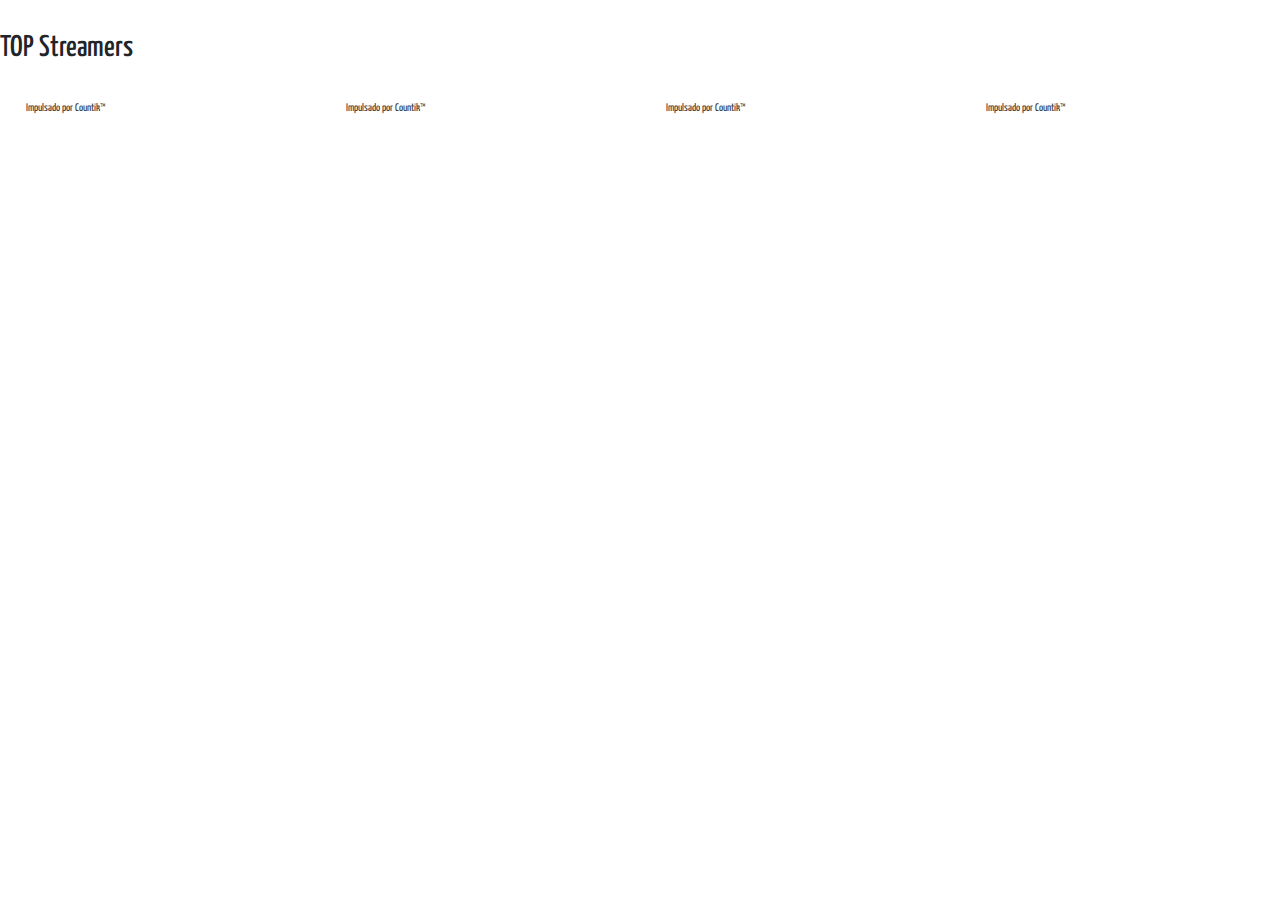
==== index.html @ 947b88f6 "fix: delete file not used and add new streamer" ====
<!DOCTYPE html>
<html lang="en">

<head>
    <meta charset="UTF-8">
    <meta http-equiv="X-UA-Compatible" content="IE=edge">
    <meta name="viewport" content="width=device-width, initial-scale=1.0">
    <title>Followers</title>
    <link rel="stylesheet" href="./css/reset.css">
    <link rel="stylesheet" href="./css/index.css">
    <link rel="stylesheet" href="./css/bootstrap.min.css" crossorigin="anonymous">
    <link rel="preconnect" href="https://fonts.googleapis.com">
    <link rel="preconnect" href="https://fonts.gstatic.com" crossorigin>
    <link href="https://fonts.googleapis.com/css2?family=Yanone+Kaffeesatz:wght@700&display=swap" rel="stylesheet">
</head>

<body class="bodyIndex">

    <h1 class="h1Titulo">TOP Streamers</h1>

    <!-- <div class="iframeFollowers">
        <table class="table-bordered border-primary text-light">

            <tbody>


                <tr>

                    <td>La Mejor Clase</td>
                    <td><iframe height="80px" width="300px" frameborder="0"
                            src=https://livecounts.io/embed/tiktok-live-follower-counter/lamejorclaseyt
                            style="border: 0; width:300px; height:80px;"></iframe></td>
                </tr>
                <tr>
                    <td>Knekro</td>
                    <td>TikTok</td>
                </tr>
                <tr>

                    <td>Susyrox</td>
                    <td>TikTok</td>
                </tr>


            </tbody>
        </table>
    </div> -->

    <div class="iframeFollowers">
        <div class="boxStreamer">
            <div id="countik-widgetjmgranabuab"></div>
            <script>
                (function () {
                    var countikWidget = document.createElement('script');
                    countikWidget.src = 'https://countik.com/widget.js';
                    countikWidget.async = true;
                    countikWidget.onload = function () {
                        if (typeof window.initializeCountikWidget === 'function') {
                            window.initializeCountikWidget({
                                container: '#countik-widgetjmgranabuab',
                                themeColor: '#444444',
                                uniqueId: 'jmgranabuab',
                                language: 'es'
                            });
                        }
                    };
                    var firstScript = document.getElementsByTagName('script')[0];
                    firstScript.parentNode.insertBefore(countikWidget, firstScript);
                })();
            </script>
            <a href="https://countik.com/es/user/jmgranabuab" target="_blank" class="pow-countik"
                style="font-size:11px;color:#333;display:block;padding:4px 3px;text-decoration:none;">Impulsado por
                Countik™</a>
        </div>

        <div class="boxStreamer">
            <div id="countik-widgetibaillanos"></div>
            <script>
                (function () {
                    var countikWidget = document.createElement('script');
                    countikWidget.src = 'https://countik.com/widget.js';
                    countikWidget.async = true;
                    countikWidget.onload = function () {
                        if (typeof window.initializeCountikWidget === 'function') {
                            window.initializeCountikWidget({
                                container: '#countik-widgetibaillanos',
                                themeColor: '#444444',
                                uniqueId: 'ibaillanos',
                                language: 'es'
                            });
                        }
                    };
                    var firstScript = document.getElementsByTagName('script')[0];
                    firstScript.parentNode.insertBefore(countikWidget, firstScript);
                })();
            </script>
            <a href="https://countik.com/es/user/ibaillanos" target="_blank" class="pow-countik"
                style="font-size:11px;color:#333;display:block;padding:4px 3px;text-decoration:none;">Impulsado por
                Countik™</a>
        </div>
        <div class="boxStreamer">
            <div id="countik-widgetauronplay"></div>
            <script>
                (function () {
                    var countikWidget = document.createElement('script');
                    countikWidget.src = 'https://countik.com/widget.js';
                    countikWidget.async = true;
                    countikWidget.onload = function () {
                        if (typeof window.initializeCountikWidget === 'function') {
                            window.initializeCountikWidget({
                                container: '#countik-widgetauronplay',
                                themeColor: '#444444',
                                uniqueId: 'auronplay',
                                language: 'es'
                            });
                        }
                    };
                    var firstScript = document.getElementsByTagName('script')[0];
                    firstScript.parentNode.insertBefore(countikWidget, firstScript);
                })();
            </script>
            <a href="https://countik.com/es/user/auronplay" target="_blank" class="pow-countik"
                style="font-size:11px;color:#333;display:block;padding:4px 3px;text-decoration:none;">Impulsado por
                Countik™</a>

        </div>

        <div class="boxStreamer">
            <div id="countik-widgetzyrpesland"></div>
            <script>
                (function () {
                    var countikWidget = document.createElement('script');
                    countikWidget.src = 'https://countik.com/widget.js';
                    countikWidget.async = true;
                    countikWidget.onload = function () {
                        if (typeof window.initializeCountikWidget === 'function') {
                            window.initializeCountikWidget({
                                container: '#countik-widgetzyrpesland',
                                themeColor: '#444444',
                                uniqueId: 'zyrpesland',
                                language: 'es'
                            });
                        }
                    };
                    var firstScript = document.getElementsByTagName('script')[0];
                    firstScript.parentNode.insertBefore(countikWidget, firstScript);
                })();
            </script>
            <a href="https://countik.com/es/user/zyrpesland" target="_blank" class="pow-countik"
                style="font-size:11px;color:#333;display:block;padding:4px 3px;text-decoration:none;">Impulsado por
                Countik™</a>

        </div>
    </div>

</body>

</html>
---- css/index.css ----
.bodyIndex {
    /* display:flex; */
    justify-content: center;
    flex-direction: column;
    align-items: center;
    align-content: flex-start;
    
    
    font-family: 'Yanone Kaffeesatz', sans-serif;
    
    
    
}

/* .sectionSend {
    margin-top: 20px;
    margin-bottom: 20px;
    display:flex;
    
    flex-direction: row;
    align-items: center; 
    justify-content: space-between;
    font-size: 30px;
    font-weight: bolder;
    
} */

/* .resultados{
    font-size: 30px;
    font-weight: bolder;
} */

.h1Titulo{
    margin-top: 30px;
    margin-bottom: 30px;
    font-size: 30px;
}

/* .h2{
    font-size: 150px;
} */

.iframeFollowers{
display:flex;
justify-content: space-around;
flex-direction: row;
flex-wrap: wrap;


/* align-items: center; */
/* align-content: flex-start; */
}

/* .socialNetwork{
    display:flex;
    flex-direction: row;
    align-items: center; 
    justify-content: space-between;
} */

/* .table{
    color: aliceblue;
} */

.boxStreamer{
    width: 275px;
}
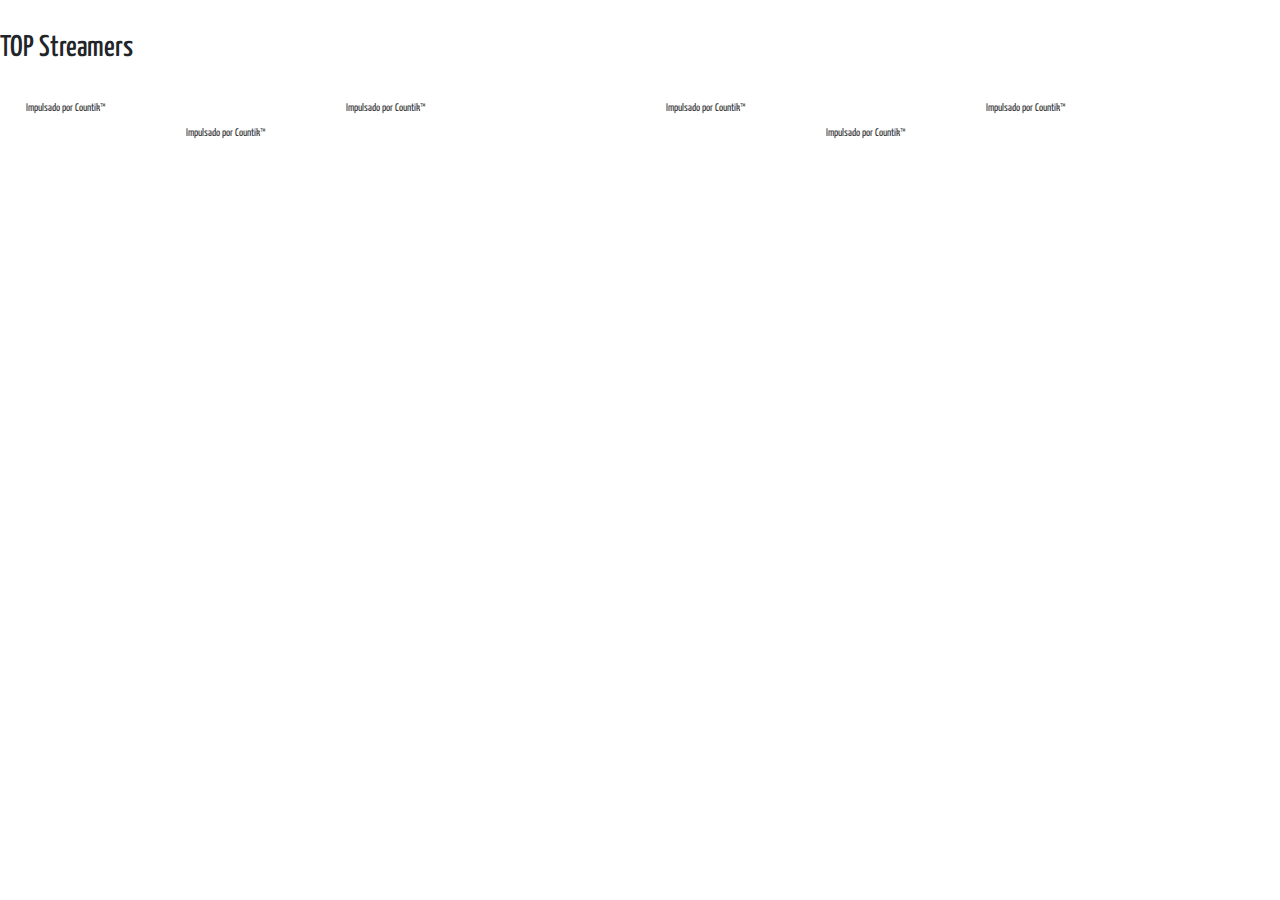
==== commit e8685766: "fix: add streamer new" ====
--- a/index.html
+++ b/index.html
@@ -47,6 +47,138 @@
     </div> -->
 
     <div class="iframeFollowers">
+
+        <div class="boxStreamer">
+            <div id="countik-widgetibaillanos"></div>
+            <script>
+                (function () {
+                    var countikWidget = document.createElement('script');
+                    countikWidget.src = 'https://countik.com/widget.js';
+                    countikWidget.async = true;
+                    countikWidget.onload = function () {
+                        if (typeof window.initializeCountikWidget === 'function') {
+                            window.initializeCountikWidget({
+                                container: '#countik-widgetibaillanos',
+                                themeColor: '#444444',
+                                uniqueId: 'ibaillanos',
+                                language: 'es'
+                            });
+                        }
+                    };
+                    var firstScript = document.getElementsByTagName('script')[0];
+                    firstScript.parentNode.insertBefore(countikWidget, firstScript);
+                })();
+            </script>
+            <a href="https://countik.com/es/user/ibaillanos" target="_blank" class="pow-countik"
+                style="font-size:11px;color:#333;display:block;padding:4px 3px;text-decoration:none;">Impulsado por
+                Countik™</a>
+        </div>
+        <div class="boxStreamer">
+            <div id="countik-widgetauronplay"></div>
+            <script>
+                (function () {
+                    var countikWidget = document.createElement('script');
+                    countikWidget.src = 'https://countik.com/widget.js';
+                    countikWidget.async = true;
+                    countikWidget.onload = function () {
+                        if (typeof window.initializeCountikWidget === 'function') {
+                            window.initializeCountikWidget({
+                                container: '#countik-widgetauronplay',
+                                themeColor: '#444444',
+                                uniqueId: 'auronplay',
+                                language: 'es'
+                            });
+                        }
+                    };
+                    var firstScript = document.getElementsByTagName('script')[0];
+                    firstScript.parentNode.insertBefore(countikWidget, firstScript);
+                })();
+            </script>
+            <a href="https://countik.com/es/user/auronplay" target="_blank" class="pow-countik"
+                style="font-size:11px;color:#333;display:block;padding:4px 3px;text-decoration:none;">Impulsado por
+                Countik™</a>
+
+        </div>
+
+        <div class="boxStreamer">
+            <div id="countik-widgetzyrpesland"></div>
+            <script>
+                (function () {
+                    var countikWidget = document.createElement('script');
+                    countikWidget.src = 'https://countik.com/widget.js';
+                    countikWidget.async = true;
+                    countikWidget.onload = function () {
+                        if (typeof window.initializeCountikWidget === 'function') {
+                            window.initializeCountikWidget({
+                                container: '#countik-widgetzyrpesland',
+                                themeColor: '#444444',
+                                uniqueId: 'zyrpesland',
+                                language: 'es'
+                            });
+                        }
+                    };
+                    var firstScript = document.getElementsByTagName('script')[0];
+                    firstScript.parentNode.insertBefore(countikWidget, firstScript);
+                })();
+            </script>
+            <a href="https://countik.com/es/user/zyrpesland" target="_blank" class="pow-countik"
+                style="font-size:11px;color:#333;display:block;padding:4px 3px;text-decoration:none;">Impulsado por
+                Countik™</a>
+
+        </div>
+
+        <div class="boxStreamer">
+            <div id="countik-widgetlamejorclaseyt"></div>
+            <script>
+                (function () {
+                    var countikWidget = document.createElement('script');
+                    countikWidget.src = 'https://countik.com/widget.js';
+                    countikWidget.async = true;
+                    countikWidget.onload = function () {
+                        if (typeof window.initializeCountikWidget === 'function') {
+                            window.initializeCountikWidget({
+                                container: '#countik-widgetlamejorclaseyt',
+                                themeColor: '#444444',
+                                uniqueId: 'lamejorclaseyt',
+                                language: 'es'
+                            });
+                        }
+                    };
+                    var firstScript = document.getElementsByTagName('script')[0];
+                    firstScript.parentNode.insertBefore(countikWidget, firstScript);
+                })();
+            </script>
+            <a href="https://countik.com/es/user/lamejorclaseyt" target="_blank" class="pow-countik"
+                style="font-size:11px;color:#333;display:block;padding:4px 3px;text-decoration:none;">Impulsado por
+                Countik™</a>
+
+        </div>
+
+        <div class="boxStreamer">
+            <div id="countik-widgetpuertaracing"></div>
+            <script>
+              (function() {
+                var countikWidget = document.createElement('script');
+                countikWidget.src = 'https://countik.com/widget.js';
+                countikWidget.async = true;
+                countikWidget.onload = function() {
+                  if (typeof window.initializeCountikWidget === 'function') {
+                    window.initializeCountikWidget({
+                      container: '#countik-widgetpuertaracing',
+                      themeColor: '#444444',
+                      uniqueId: 'puertaracing',
+                      language: 'es'
+                    });
+                  }
+                };
+                var firstScript = document.getElementsByTagName('script')[0];
+                firstScript.parentNode.insertBefore(countikWidget, firstScript);
+              })();
+            </script>
+            <a href="https://countik.com/es/user/puertaracing" target="_blank" class="pow-countik" style="font-size:11px;color:#333;display:block;padding:4px 3px;text-decoration:none;">Impulsado por Countik™</a>
+          
+        </div>
+
         <div class="boxStreamer">
             <div id="countik-widgetjmgranabuab"></div>
             <script>
@@ -72,85 +204,6 @@
                 style="font-size:11px;color:#333;display:block;padding:4px 3px;text-decoration:none;">Impulsado por
                 Countik™</a>
         </div>
-
-        <div class="boxStreamer">
-            <div id="countik-widgetibaillanos"></div>
-            <script>
-                (function () {
-                    var countikWidget = document.createElement('script');
-                    countikWidget.src = 'https://countik.com/widget.js';
-                    countikWidget.async = true;
-                    countikWidget.onload = function () {
-                        if (typeof window.initializeCountikWidget === 'function') {
-                            window.initializeCountikWidget({
-                                container: '#countik-widgetibaillanos',
-                                themeColor: '#444444',
-                                uniqueId: 'ibaillanos',
-                                language: 'es'
-                            });
-                        }
-                    };
-                    var firstScript = document.getElementsByTagName('script')[0];
-                    firstScript.parentNode.insertBefore(countikWidget, firstScript);
-                })();
-            </script>
-            <a href="https://countik.com/es/user/ibaillanos" target="_blank" class="pow-countik"
-                style="font-size:11px;color:#333;display:block;padding:4px 3px;text-decoration:none;">Impulsado por
-                Countik™</a>
-        </div>
-        <div class="boxStreamer">
-            <div id="countik-widgetauronplay"></div>
-            <script>
-                (function () {
-                    var countikWidget = document.createElement('script');
-                    countikWidget.src = 'https://countik.com/widget.js';
-                    countikWidget.async = true;
-                    countikWidget.onload = function () {
-                        if (typeof window.initializeCountikWidget === 'function') {
-                            window.initializeCountikWidget({
-                                container: '#countik-widgetauronplay',
-                                themeColor: '#444444',
-                                uniqueId: 'auronplay',
-                                language: 'es'
-                            });
-                        }
-                    };
-                    var firstScript = document.getElementsByTagName('script')[0];
-                    firstScript.parentNode.insertBefore(countikWidget, firstScript);
-                })();
-            </script>
-            <a href="https://countik.com/es/user/auronplay" target="_blank" class="pow-countik"
-                style="font-size:11px;color:#333;display:block;padding:4px 3px;text-decoration:none;">Impulsado por
-                Countik™</a>
-
-        </div>
-
-        <div class="boxStreamer">
-            <div id="countik-widgetzyrpesland"></div>
-            <script>
-                (function () {
-                    var countikWidget = document.createElement('script');
-                    countikWidget.src = 'https://countik.com/widget.js';
-                    countikWidget.async = true;
-                    countikWidget.onload = function () {
-                        if (typeof window.initializeCountikWidget === 'function') {
-                            window.initializeCountikWidget({
-                                container: '#countik-widgetzyrpesland',
-                                themeColor: '#444444',
-                                uniqueId: 'zyrpesland',
-                                language: 'es'
-                            });
-                        }
-                    };
-                    var firstScript = document.getElementsByTagName('script')[0];
-                    firstScript.parentNode.insertBefore(countikWidget, firstScript);
-                })();
-            </script>
-            <a href="https://countik.com/es/user/zyrpesland" target="_blank" class="pow-countik"
-                style="font-size:11px;color:#333;display:block;padding:4px 3px;text-decoration:none;">Impulsado por
-                Countik™</a>
-
-        </div>
     </div>
 
 </body>
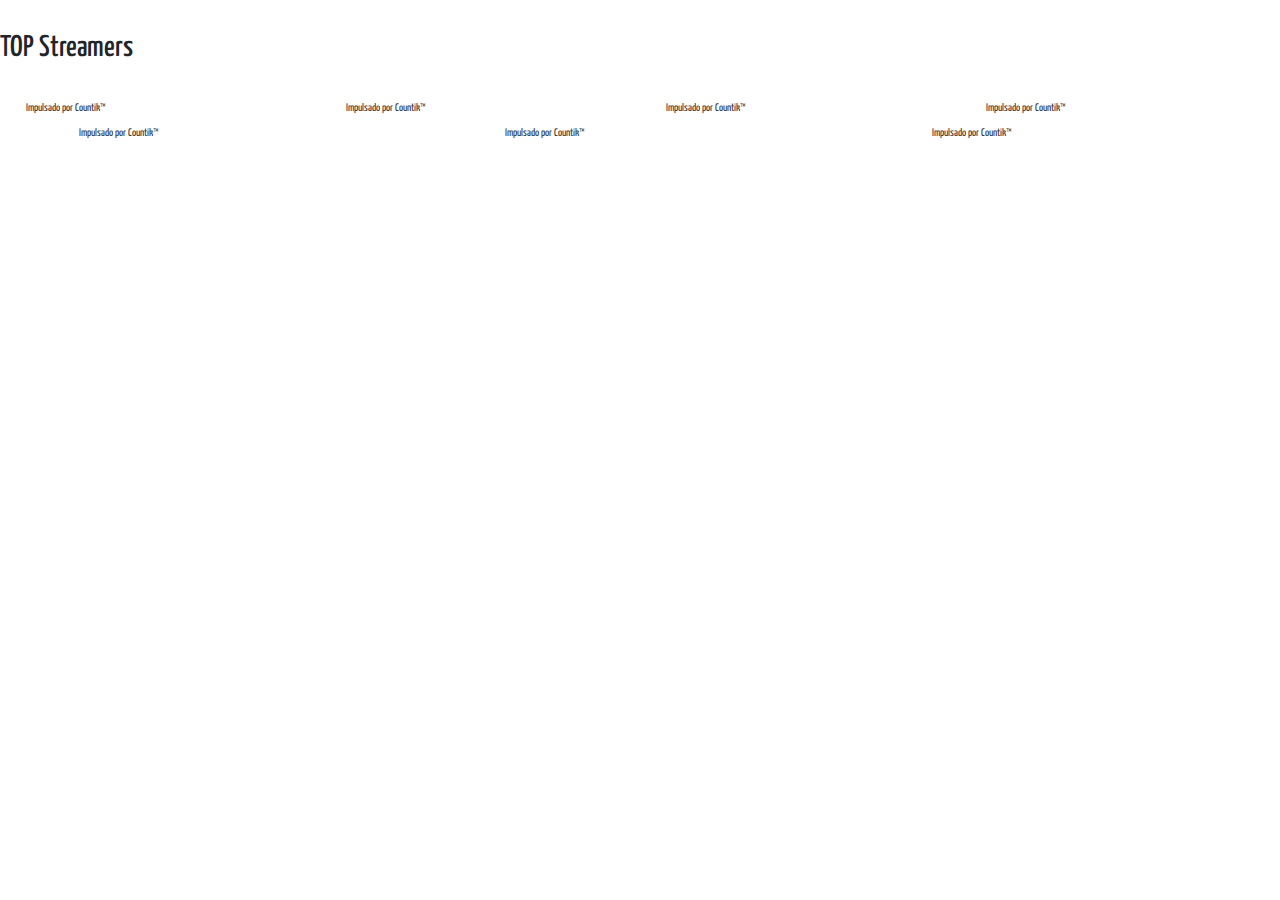
==== commit 021ab661: "feat: add rubius" ====
--- a/index.html
+++ b/index.html
@@ -18,34 +18,6 @@
 
     <h1 class="h1Titulo">TOP Streamers</h1>
 
-    <!-- <div class="iframeFollowers">
-        <table class="table-bordered border-primary text-light">
-
-            <tbody>
-
-
-                <tr>
-
-                    <td>La Mejor Clase</td>
-                    <td><iframe height="80px" width="300px" frameborder="0"
-                            src=https://livecounts.io/embed/tiktok-live-follower-counter/lamejorclaseyt
-                            style="border: 0; width:300px; height:80px;"></iframe></td>
-                </tr>
-                <tr>
-                    <td>Knekro</td>
-                    <td>TikTok</td>
-                </tr>
-                <tr>
-
-                    <td>Susyrox</td>
-                    <td>TikTok</td>
-                </tr>
-
-
-            </tbody>
-        </table>
-    </div> -->
-
     <div class="iframeFollowers">
 
         <div class="boxStreamer">
@@ -74,6 +46,31 @@
                 Countik™</a>
         </div>
         <div class="boxStreamer">
+            <div id="countik-widgetrubius"></div>
+            <script>
+                (function () {
+                    var countikWidget = document.createElement('script');
+                    countikWidget.src = 'https://countik.com/widget.js';
+                    countikWidget.async = true;
+                    countikWidget.onload = function () {
+                        if (typeof window.initializeCountikWidget === 'function') {
+                            window.initializeCountikWidget({
+                                container: '#countik-widgetrubius',
+                                themeColor: '#444444',
+                                uniqueId: 'rubius',
+                                language: 'es'
+                            });
+                        }
+                    };
+                    var firstScript = document.getElementsByTagName('script')[0];
+                    firstScript.parentNode.insertBefore(countikWidget, firstScript);
+                })();
+            </script>
+            <a href="https://countik.com/es/user/rubius" target="_blank" class="pow-countik"
+                style="font-size:11px;color:#333;display:block;padding:4px 3px;text-decoration:none;">Impulsado por
+                Countik™</a>
+        </div>
+        <div class="boxStreamer">
             <div id="countik-widgetauronplay"></div>
             <script>
                 (function () {
@@ -99,6 +96,7 @@
                 Countik™</a>
 
         </div>
+        
 
         <div class="boxStreamer">
             <div id="countik-widgetzyrpesland"></div>
@@ -157,26 +155,28 @@
         <div class="boxStreamer">
             <div id="countik-widgetpuertaracing"></div>
             <script>
-              (function() {
-                var countikWidget = document.createElement('script');
-                countikWidget.src = 'https://countik.com/widget.js';
-                countikWidget.async = true;
-                countikWidget.onload = function() {
-                  if (typeof window.initializeCountikWidget === 'function') {
-                    window.initializeCountikWidget({
-                      container: '#countik-widgetpuertaracing',
-                      themeColor: '#444444',
-                      uniqueId: 'puertaracing',
-                      language: 'es'
-                    });
-                  }
-                };
-                var firstScript = document.getElementsByTagName('script')[0];
-                firstScript.parentNode.insertBefore(countikWidget, firstScript);
-              })();
-            </script>
-            <a href="https://countik.com/es/user/puertaracing" target="_blank" class="pow-countik" style="font-size:11px;color:#333;display:block;padding:4px 3px;text-decoration:none;">Impulsado por Countik™</a>
-          
+                (function () {
+                    var countikWidget = document.createElement('script');
+                    countikWidget.src = 'https://countik.com/widget.js';
+                    countikWidget.async = true;
+                    countikWidget.onload = function () {
+                        if (typeof window.initializeCountikWidget === 'function') {
+                            window.initializeCountikWidget({
+                                container: '#countik-widgetpuertaracing',
+                                themeColor: '#444444',
+                                uniqueId: 'puertaracing',
+                                language: 'es'
+                            });
+                        }
+                    };
+                    var firstScript = document.getElementsByTagName('script')[0];
+                    firstScript.parentNode.insertBefore(countikWidget, firstScript);
+                })();
+            </script>
+            <a href="https://countik.com/es/user/puertaracing" target="_blank" class="pow-countik"
+                style="font-size:11px;color:#333;display:block;padding:4px 3px;text-decoration:none;">Impulsado por
+                Countik™</a>
+
         </div>
 
         <div class="boxStreamer">
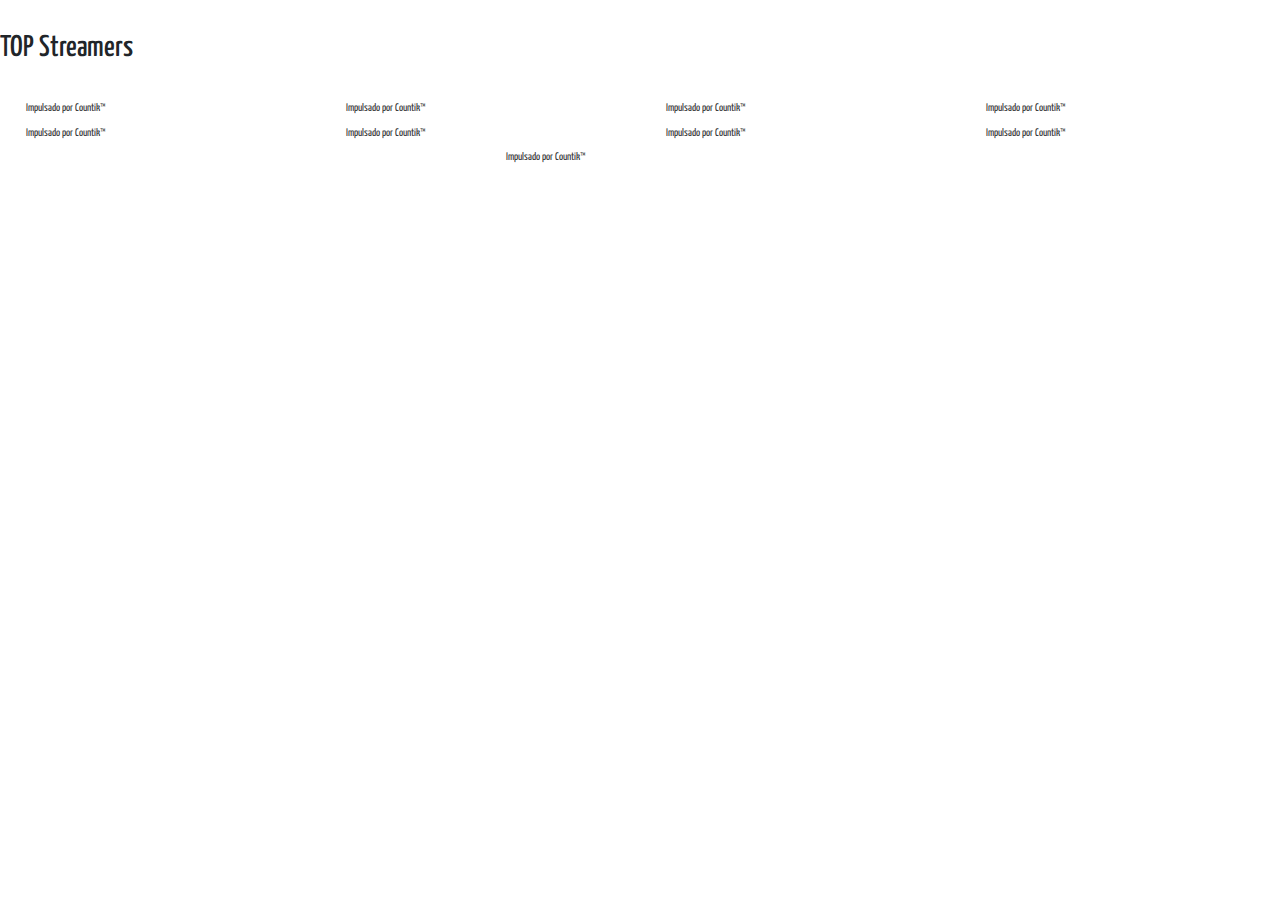
==== commit 61fe5c0d: "feat: add elxokas" ====
--- a/index.html
+++ b/index.html
@@ -46,6 +46,31 @@
                 Countik™</a>
         </div>
         <div class="boxStreamer">
+            <div id="countik-widgetthegrefg"></div>
+            <script>
+                (function () {
+                    var countikWidget = document.createElement('script');
+                    countikWidget.src = 'https://countik.com/widget.js';
+                    countikWidget.async = true;
+                    countikWidget.onload = function () {
+                        if (typeof window.initializeCountikWidget === 'function') {
+                            window.initializeCountikWidget({
+                                container: '#countik-widgetthegrefg',
+                                themeColor: '#444444',
+                                uniqueId: 'thegrefg',
+                                language: 'es'
+                            });
+                        }
+                    };
+                    var firstScript = document.getElementsByTagName('script')[0];
+                    firstScript.parentNode.insertBefore(countikWidget, firstScript);
+                })();
+            </script>
+            <a href="https://countik.com/es/user/thegrefg" target="_blank" class="pow-countik"
+                style="font-size:11px;color:#333;display:block;padding:4px 3px;text-decoration:none;">Impulsado por
+                Countik™</a>
+        </div>
+        <div class="boxStreamer">
             <div id="countik-widgetrubius"></div>
             <script>
                 (function () {
@@ -71,6 +96,31 @@
                 Countik™</a>
         </div>
         <div class="boxStreamer">
+            <div id="countik-widgetelxokas"></div>
+            <script>
+                (function () {
+                    var countikWidget = document.createElement('script');
+                    countikWidget.src = 'https://countik.com/widget.js';
+                    countikWidget.async = true;
+                    countikWidget.onload = function () {
+                        if (typeof window.initializeCountikWidget === 'function') {
+                            window.initializeCountikWidget({
+                                container: '#countik-widgetelxokas',
+                                themeColor: '#444444',
+                                uniqueId: 'elxokas',
+                                language: 'es'
+                            });
+                        }
+                    };
+                    var firstScript = document.getElementsByTagName('script')[0];
+                    firstScript.parentNode.insertBefore(countikWidget, firstScript);
+                })();
+            </script>
+            <a href="https://countik.com/es/user/elxokas" target="_blank" class="pow-countik"
+                style="font-size:11px;color:#333;display:block;padding:4px 3px;text-decoration:none;">Impulsado por
+                Countik™</a>
+        </div>
+        <div class="boxStreamer">
             <div id="countik-widgetauronplay"></div>
             <script>
                 (function () {
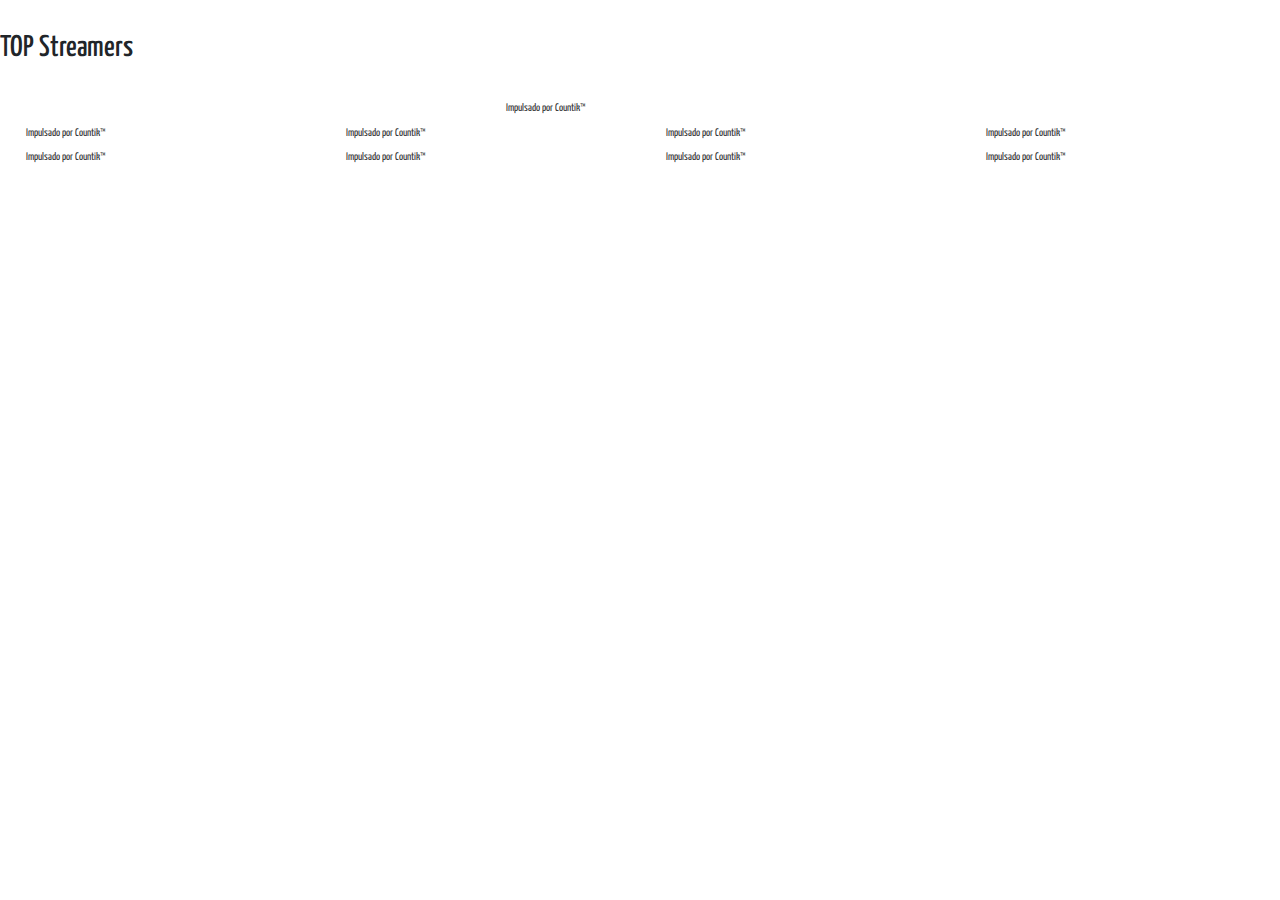
==== commit bfee0de1: "fix: number 1 only in 1 line" ====
--- a/index.html
+++ b/index.html
@@ -19,7 +19,7 @@
     <h1 class="h1Titulo">TOP Streamers</h1>
 
     <div class="iframeFollowers">
-
+        <!-- ibaillanos -->
         <div class="boxStreamer">
             <div id="countik-widgetibaillanos"></div>
             <script>
@@ -45,6 +45,12 @@
                 style="font-size:11px;color:#333;display:block;padding:4px 3px;text-decoration:none;">Impulsado por
                 Countik™</a>
         </div>
+    </div>
+
+    <div class="iframeFollowers">
+
+
+        <!-- thegrefg -->
         <div class="boxStreamer">
             <div id="countik-widgetthegrefg"></div>
             <script>
@@ -70,6 +76,8 @@
                 style="font-size:11px;color:#333;display:block;padding:4px 3px;text-decoration:none;">Impulsado por
                 Countik™</a>
         </div>
+
+        <!-- rubius -->
         <div class="boxStreamer">
             <div id="countik-widgetrubius"></div>
             <script>
@@ -95,6 +103,8 @@
                 style="font-size:11px;color:#333;display:block;padding:4px 3px;text-decoration:none;">Impulsado por
                 Countik™</a>
         </div>
+
+        <!-- elxokas -->
         <div class="boxStreamer">
             <div id="countik-widgetelxokas"></div>
             <script>
@@ -120,6 +130,8 @@
                 style="font-size:11px;color:#333;display:block;padding:4px 3px;text-decoration:none;">Impulsado por
                 Countik™</a>
         </div>
+
+        <!-- auronplay -->
         <div class="boxStreamer">
             <div id="countik-widgetauronplay"></div>
             <script>
@@ -144,10 +156,9 @@
             <a href="https://countik.com/es/user/auronplay" target="_blank" class="pow-countik"
                 style="font-size:11px;color:#333;display:block;padding:4px 3px;text-decoration:none;">Impulsado por
                 Countik™</a>
-
-        </div>
-        
-
+        </div>
+
+        <!-- zyrpesland -->
         <div class="boxStreamer">
             <div id="countik-widgetzyrpesland"></div>
             <script>
@@ -172,9 +183,9 @@
             <a href="https://countik.com/es/user/zyrpesland" target="_blank" class="pow-countik"
                 style="font-size:11px;color:#333;display:block;padding:4px 3px;text-decoration:none;">Impulsado por
                 Countik™</a>
-
-        </div>
-
+        </div>
+
+        <!-- lamejorclaseyt -->
         <div class="boxStreamer">
             <div id="countik-widgetlamejorclaseyt"></div>
             <script>
@@ -199,9 +210,9 @@
             <a href="https://countik.com/es/user/lamejorclaseyt" target="_blank" class="pow-countik"
                 style="font-size:11px;color:#333;display:block;padding:4px 3px;text-decoration:none;">Impulsado por
                 Countik™</a>
-
-        </div>
-
+        </div>
+
+        <!-- puertaracing -->
         <div class="boxStreamer">
             <div id="countik-widgetpuertaracing"></div>
             <script>
@@ -226,9 +237,9 @@
             <a href="https://countik.com/es/user/puertaracing" target="_blank" class="pow-countik"
                 style="font-size:11px;color:#333;display:block;padding:4px 3px;text-decoration:none;">Impulsado por
                 Countik™</a>
-
-        </div>
-
+        </div>
+
+        <!-- jmgranabuab -->
         <div class="boxStreamer">
             <div id="countik-widgetjmgranabuab"></div>
             <script>
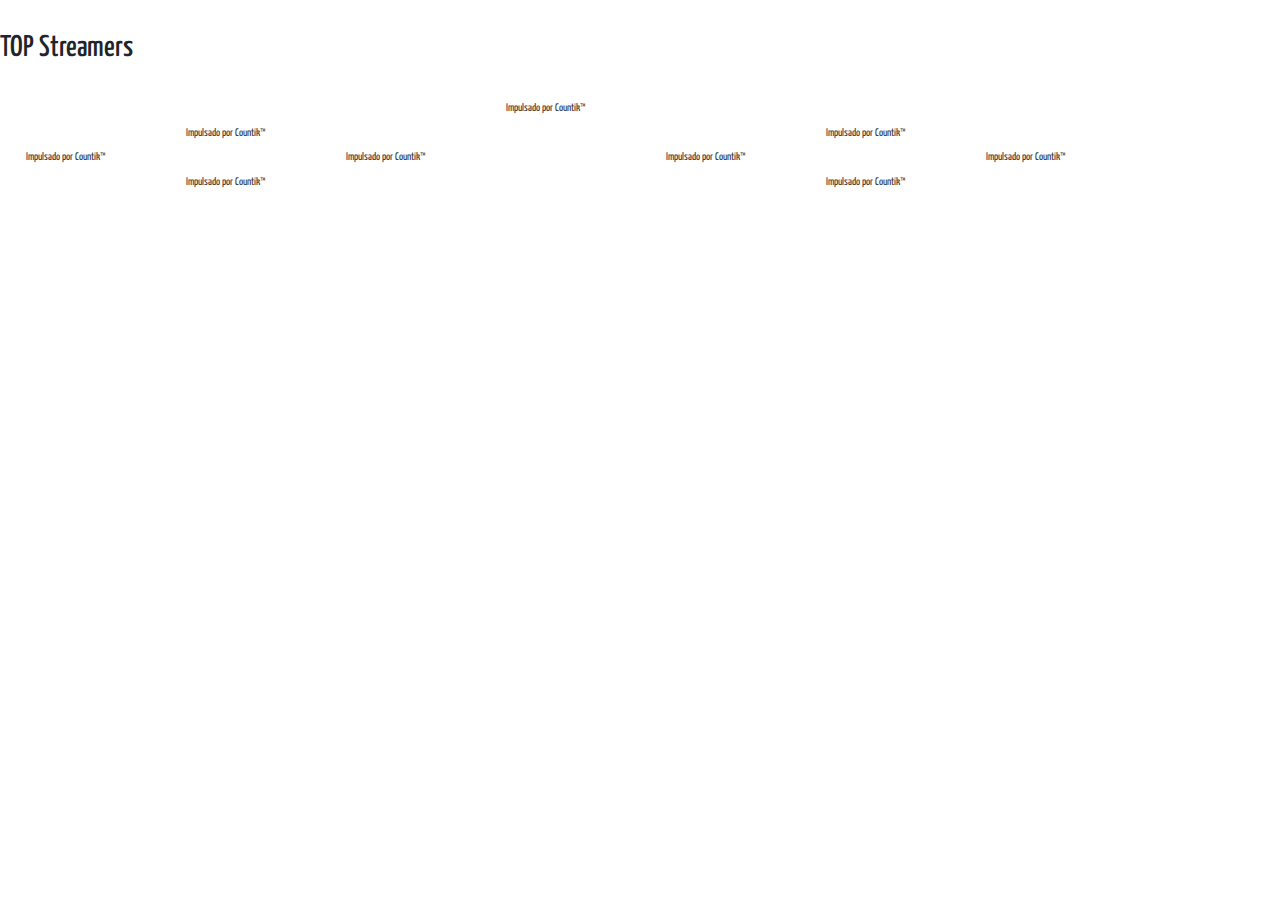
==== commit 6953fd31: "fix: number 2 and 3 only in 1 line" ====
--- a/index.html
+++ b/index.html
@@ -46,10 +46,8 @@
                 Countik™</a>
         </div>
     </div>
-
+    
     <div class="iframeFollowers">
-
-
         <!-- thegrefg -->
         <div class="boxStreamer">
             <div id="countik-widgetthegrefg"></div>
@@ -103,7 +101,9 @@
                 style="font-size:11px;color:#333;display:block;padding:4px 3px;text-decoration:none;">Impulsado por
                 Countik™</a>
         </div>
-
+    </div>
+
+    <div class="iframeFollowers">
         <!-- elxokas -->
         <div class="boxStreamer">
             <div id="countik-widgetelxokas"></div>
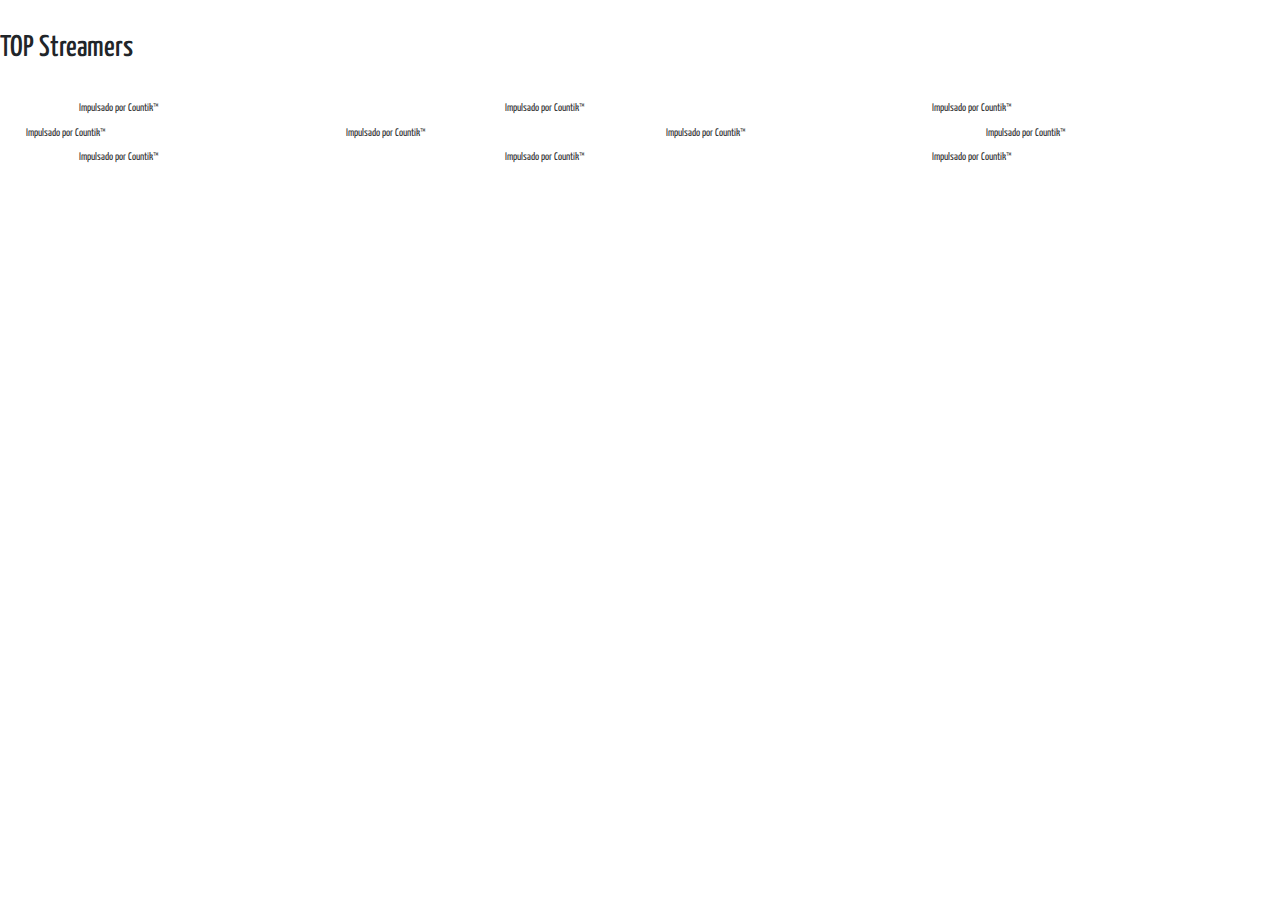
==== commit a5ff7829: "feat: add top 3 in one line" ====
--- a/index.html
+++ b/index.html
@@ -45,9 +45,7 @@
                 style="font-size:11px;color:#333;display:block;padding:4px 3px;text-decoration:none;">Impulsado por
                 Countik™</a>
         </div>
-    </div>
-    
-    <div class="iframeFollowers">
+
         <!-- thegrefg -->
         <div class="boxStreamer">
             <div id="countik-widgetthegrefg"></div>
@@ -185,6 +183,33 @@
                 Countik™</a>
         </div>
 
+        <!-- illojuan -->
+        <div class="boxStreamer">
+            <div id="countik-widgetillojuan"></div>
+            <script>
+                (function () {
+                    var countikWidget = document.createElement('script');
+                    countikWidget.src = 'https://countik.com/widget.js';
+                    countikWidget.async = true;
+                    countikWidget.onload = function () {
+                        if (typeof window.initializeCountikWidget === 'function') {
+                            window.initializeCountikWidget({
+                                container: '#countik-widgetillojuan',
+                                themeColor: '#444444',
+                                uniqueId: 'illojuan',
+                                language: 'es'
+                            });
+                        }
+                    };
+                    var firstScript = document.getElementsByTagName('script')[0];
+                    firstScript.parentNode.insertBefore(countikWidget, firstScript);
+                })();
+            </script>
+            <a href="https://countik.com/es/user/illojuan" target="_blank" class="pow-countik"
+                style="font-size:11px;color:#333;display:block;padding:4px 3px;text-decoration:none;">Impulsado por
+                Countik™</a>
+        </div>
+
         <!-- lamejorclaseyt -->
         <div class="boxStreamer">
             <div id="countik-widgetlamejorclaseyt"></div>
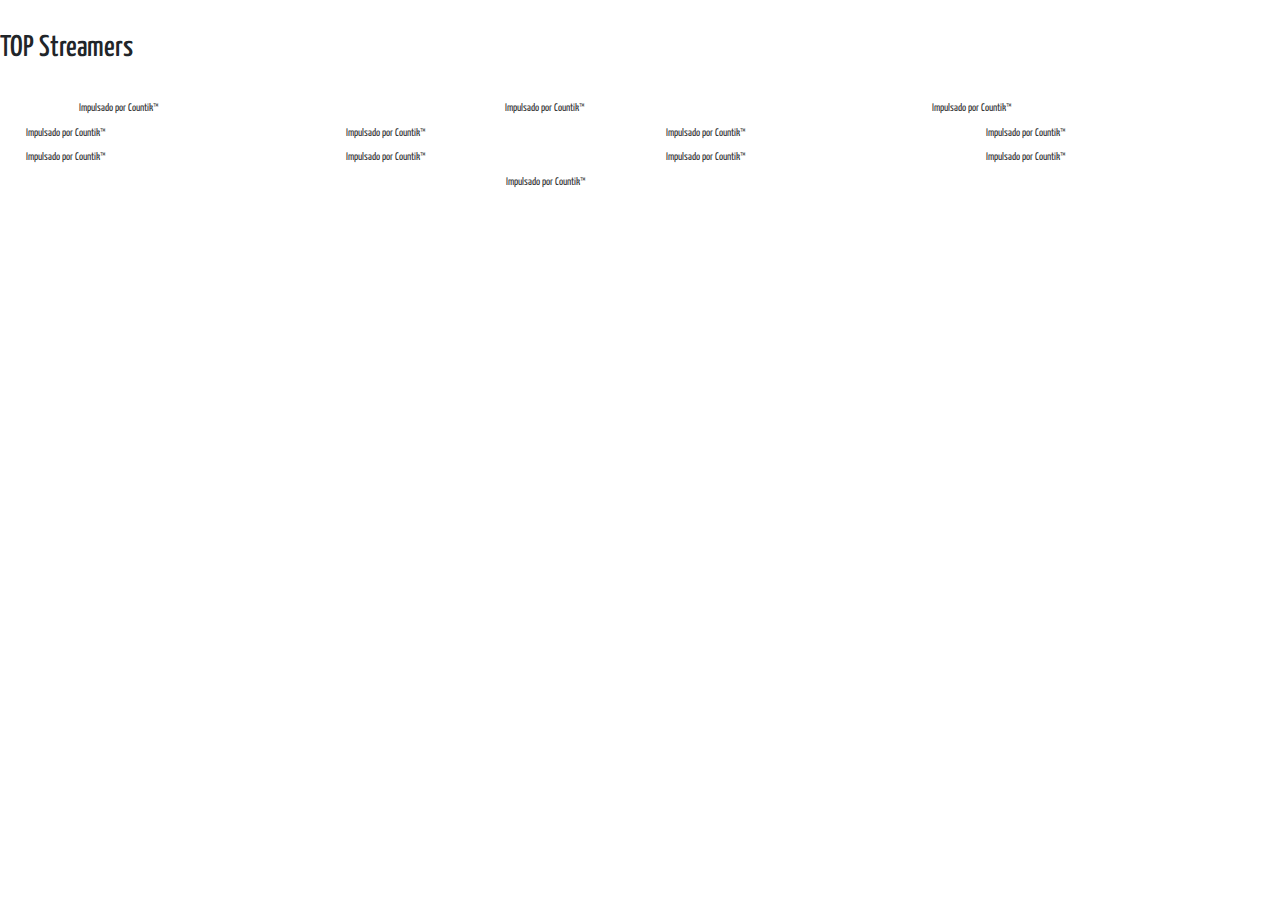
==== commit 9eca1c7c: "feat: add alexbyonce" ====
--- a/index.html
+++ b/index.html
@@ -210,6 +210,33 @@
                 Countik™</a>
         </div>
 
+        <!-- knekro_ -->
+        <div class="boxStreamer">
+            <div id="countik-widgetknekro_"></div>
+            <script>
+                (function () {
+                    var countikWidget = document.createElement('script');
+                    countikWidget.src = 'https://countik.com/widget.js';
+                    countikWidget.async = true;
+                    countikWidget.onload = function () {
+                        if (typeof window.initializeCountikWidget === 'function') {
+                            window.initializeCountikWidget({
+                                container: '#countik-widgetknekro_',
+                                themeColor: '#444444',
+                                uniqueId: 'knekro_',
+                                language: 'es'
+                            });
+                        }
+                    };
+                    var firstScript = document.getElementsByTagName('script')[0];
+                    firstScript.parentNode.insertBefore(countikWidget, firstScript);
+                })();
+            </script>
+            <a href="https://countik.com/es/user/knekro_" target="_blank" class="pow-countik"
+                style="font-size:11px;color:#333;display:block;padding:4px 3px;text-decoration:none;">Impulsado por
+                Countik™</a>
+        </div>
+
         <!-- lamejorclaseyt -->
         <div class="boxStreamer">
             <div id="countik-widgetlamejorclaseyt"></div>
@@ -264,6 +291,33 @@
                 Countik™</a>
         </div>
 
+        <!-- alexbyonce -->
+        <div class="boxStreamer">
+            <div id="countik-widgetalexbyonce"></div>
+            <script>
+                (function () {
+                    var countikWidget = document.createElement('script');
+                    countikWidget.src = 'https://countik.com/widget.js';
+                    countikWidget.async = true;
+                    countikWidget.onload = function () {
+                        if (typeof window.initializeCountikWidget === 'function') {
+                            window.initializeCountikWidget({
+                                container: '#countik-widgetalexbyonce',
+                                themeColor: '#444444',
+                                uniqueId: 'alexbyonce',
+                                language: 'es'
+                            });
+                        }
+                    };
+                    var firstScript = document.getElementsByTagName('script')[0];
+                    firstScript.parentNode.insertBefore(countikWidget, firstScript);
+                })();
+            </script>
+            <a href="https://countik.com/es/user/alexbyonce" target="_blank" class="pow-countik"
+                style="font-size:11px;color:#333;display:block;padding:4px 3px;text-decoration:none;">Impulsado por
+                Countik™</a>
+        </div>
+
         <!-- jmgranabuab -->
         <div class="boxStreamer">
             <div id="countik-widgetjmgranabuab"></div>
